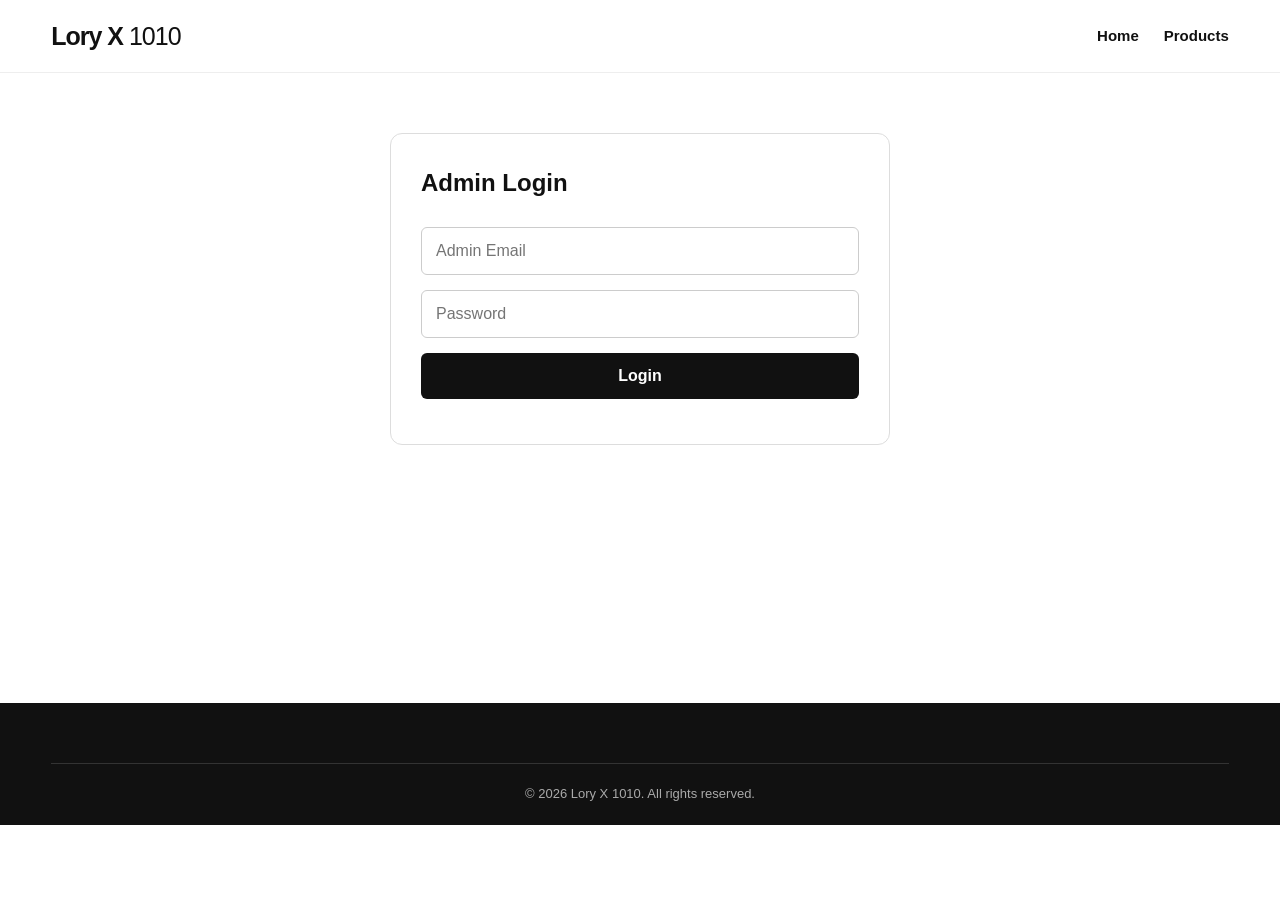
==== admin.html @ 021446cf "Enhance admin dashboard layout and image handling Refactor admin.html to improve layout and add imag" ====
<!DOCTYPE html>
<html lang="en">
<head>
    <meta charset="UTF-8">
    <meta name="viewport" content="width=device-width, initial-scale=1.0">

    <title>Admin | Lory X 1010</title>

    <link rel="stylesheet" href="css/style.css">

    <style>
        .admin-section {
            padding: 60px 0;
            min-height: 70vh;
        }

        .admin-box,
        .dashboard {
            max-width: 900px;
            margin: auto;
        }

        .admin-box {
            max-width: 500px;
            padding: 30px;
            border: 1px solid #ddd;
            border-radius: 12px;
            background: #fff;
        }

        .admin-box h1 {
            margin-bottom: 25px;
        }

        .admin-input {
            width: 100%;
            padding: 14px;
            margin-bottom: 15px;
            border: 1px solid #ccc;
            border-radius: 6px;
            font-size: 16px;
            box-sizing: border-box;
        }

        textarea.admin-input {
            min-height: 120px;
            resize: vertical;
        }

        .admin-button {
            width: 100%;
            padding: 14px;
            background: #111;
            color: #fff;
            border: none;
            border-radius: 6px;
            font-size: 16px;
            font-weight: 700;
            cursor: pointer;
        }

        .message {
            margin-top: 15px;
            font-size: 14px;
        }

        .dashboard {
            display: none;
        }

        .dashboard-header {
            display: flex;
            justify-content: space-between;
            align-items: center;
            margin-bottom: 30px;
            gap: 15px;
        }

        .logout-button {
            padding: 10px 18px;
            background: #111;
            color: #fff;
            border: none;
            border-radius: 6px;
            cursor: pointer;
        }

        .product-form {
            padding: 25px;
            border: 1px solid #ddd;
            border-radius: 12px;
        }

        .product-form h2 {
            margin-bottom: 20px;
        }

        .image-preview {
            width: 180px;
            height: 180px;
            margin: 10px 0 20px;
            border-radius: 10px;
            overflow: hidden;
            background: #f5f5f5;
            display: none;
        }

        .image-preview img {
            width: 100%;
            height: 100%;
            object-fit: cover;
        }

        .file-label {
            display: block;
            padding: 14px;
            border: 1px dashed #999;
            border-radius: 6px;
            text-align: center;
            cursor: pointer;
            margin-bottom: 15px;
        }

        #productImage {
            display: none;
        }
    </style>
</head>

<body>

<header class="header">
    <div class="container navbar">

        <a href="index.html" class="logo">
            Lory X <span>1010</span>
        </a>

        <nav class="nav">
            <a href="index.html">Home</a>
            <a href="products.html">Products</a>
        </nav>

    </div>
</header>


<main>

<section class="admin-section">

<div class="container">

    <!-- LOGIN -->

    <div id="loginBox" class="admin-box">

        <h1>Admin Login</h1>

        <input
            type="email"
            id="email"
            class="admin-input"
            placeholder="Admin Email"
        >

        <input
            type="password"
            id="password"
            class="admin-input"
            placeholder="Password"
        >

        <button id="loginBtn" class="admin-button">
            Login
        </button>

        <p id="loginMessage" class="message"></p>

    </div>


    <!-- DASHBOARD -->

    <div id="dashboard" class="dashboard">

        <div class="dashboard-header">

            <div>
                <h1>Admin Dashboard</h1>
                <p>Lory X 1010</p>
            </div>

            <button id="logoutBtn" class="logout-button">
                Logout
            </button>

        </div>


        <!-- ADD PRODUCT -->

        <div class="product-form">

            <h2>Add Product</h2>

            <input
                type="text"
                id="productName"
                class="admin-input"
                placeholder="Product Name"
            >

            <input
                type="number"
                id="productPrice"
                class="admin-input"
                placeholder="Price"
            >

            <input
                type="text"
                id="productCategory"
                class="admin-input"
                placeholder="Category"
            >


            <!-- IMAGE -->

            <label for="productImage" class="file-label">
                📷 Choose Product Image
            </label>

            <input
                type="file"
                id="productImage"
                accept="image/*"
            >

            <div id="imagePreview" class="image-preview">
                <img id="previewImg" src="" alt="Preview">
            </div>


            <input
                type="text"
                id="productSizes"
                class="admin-input"
                placeholder="Sizes e.g. M, L, XL, XXL"
            >

            <input
                type="text"
                id="productColors"
                class="admin-input"
                placeholder="Colors"
            >

            <input
                type="number"
                id="productStock"
                class="admin-input"
                placeholder="Stock"
                value="0"
            >

            <textarea
                id="productDescription"
                class="admin-input"
                placeholder="Product Description"
            ></textarea>

            <button
                id="addProductBtn"
                class="admin-button"
            >
                Add Product
            </button>

            <p id="productMessage" class="message"></p>

        </div>

    </div>

</div>

</section>

</main>


<footer class="footer">

    <div class="container">

        <div class="copyright">
            © 2026 Lory X 1010. All rights reserved.
        </div>

    </div>
</footer>


<script src="https://cdn.jsdelivr.net/npm/@supabase/supabase-js@2"></script>


<script>

    // =========================================
    // SUPABASE CONFIG
    // =========================================

    const SUPABASE_URL =
        "https://hmvzqwatmsctlvzylmys.supabase.co";

    const SUPABASE_KEY =
        "sb_publishable_BJXkMjk7jvgYKXgiYMbvUw_6S17oAAY";


    const supabaseClient =
        window.supabase.createClient(
            SUPABASE_URL,
            SUPABASE_KEY
        );


    // =========================================
    // ELEMENTS
    // =========================================

    const loginBox =
        document.getElementById("loginBox");

    const dashboard =
        document.getElementById("dashboard");

    const loginBtn =
        document.getElementById("loginBtn");

    const logoutBtn =
        document.getElementById("logoutBtn");

    const loginMessage =
        document.getElementById("loginMessage");

    const productMessage =
        document.getElementById("productMessage");

    const productImage =
        document.getElementById("productImage");

    const imagePreview =
        document.getElementById("imagePreview");

    const previewImg =
        document.getElementById("previewImg");


    // =========================================
    // IMAGE PREVIEW
    // =========================================

    productImage.addEventListener("change", function () {

        const file = this.files[0];

        if (!file) {
            imagePreview.style.display = "none";
            return;
        }

        previewImg.src =
            URL.createObjectURL(file);

        imagePreview.style.display = "block";

    });


    // =========================================
    // CHECK USER
    // =========================================

    async function checkUser() {

        const {
            data: { user }
        } = await supabaseClient.auth.getUser();


        if (user) {

            loginBox.style.display = "none";
            dashboard.style.display = "block";

        } else {

            loginBox.style.display = "block";
            dashboard.style.display = "none";

        }
    }


    // =========================================
    // LOGIN
    // =========================================

    loginBtn.addEventListener("click", async () => {

        const email =
            document
                .getElementById("email")
                .value
                .trim();

        const password =
            document
                .getElementById("password")
                .value;


        if (!email || !password) {

            loginMessage.textContent =
                "Please enter email and password.";

            return;
        }


        loginMessage.textContent =
            "Logging in...";


        const { error } =
            await supabaseClient.auth
                .signInWithPassword({

                    email: email,

                    password: password

                });


        if (error) {

            loginMessage.textContent =
                error.message;

            return;
        }


        loginMessage.textContent =
            "Login successful!";


        checkUser();

    });


    // =========================================
    // LOGOUT
    // =========================================

    logoutBtn.addEventListener("click", async () => {

        await supabaseClient.auth.signOut();

        checkUser();

    });


    // =========================================
    // ADD PRODUCT
    // =========================================

    document
        .getElementById("addProductBtn")
        .addEventListener("click", async () => {


        const name =
            document
                .getElementById("productName")
                .value
                .trim();


        const price =
            Number(
                document
                    .getElementById("productPrice")
                    .value
            );


        const category =
            document
                .getElementById("productCategory")
                .value
                .trim();


        const sizes =
            document
                .getElementById("productSizes")
                .value
                .trim();


        const colors =
            document
                .getElementById("productColors")
                .value
                .trim();


        const stock =
            Number(
                document
                    .getElementById("productStock")
                    .value
            );


        const description =
            document
                .getElementById("productDescription")
                .value
                .trim();


        const file =
            productImage.files[0];


        // =====================================
        // VALIDATION
        // =====================================

        if (!name || !price) {

            productMessage.textContent =
                "Product name and price are required.";

            return;
        }


        if (!file) {

            productMessage.textContent =
                "Please choose a product image.";

            return;
        }


        // =====================================
        // FILE CHECK
        // =====================================

        if (!file.type.startsWith("image/")) {

            productMessage.textContent =
                "Please select an image file.";

            return;
        }


        if (file.size > 5 * 1024 * 1024) {

            productMessage.textContent =
                "Image must be less than 5 MB.";

            return;
        }


        productMessage.textContent =
            "Uploading image...";


        // =====================================
        // UNIQUE FILE NAME
        // =====================================

        const fileExtension =
            file.name.split(".").pop();

        const fileName =
            `${Date.now()}-${crypto.randomUUID()}.${fileExtension}`;


        const filePath =
            fileName;


        // =====================================
        // UPLOAD IMAGE
        // =====================================

        const {
            error: uploadError
        } = await supabaseClient
            .storage
            .from("product-images")
            .upload(filePath, file);


        if (uploadError) {

            productMessage.textContent =
                "Image upload failed: " +
                uploadError.message;

            return;
        }


        // =====================================
        // GET PUBLIC IMAGE URL
        // =====================================

        const {
            data: publicUrlData
        } =
            supabaseClient
                .storage
                .from("product-images")
                .getPublicUrl(filePath);


        const image_url =
            publicUrlData.publicUrl;


        // =====================================
        // SAVE PRODUCT
        // =====================================

        productMessage.textContent =
            "Saving product...";


        const {
            error: productError
        } = await supabaseClient
            .from("products")
            .insert([{

                name: name,

                price: price,

                description: description,

                image_url: image_url,

                category: category,

                sizes: sizes,

                colors: colors,

                stock: stock,

                is_published: true

            }]);


        if (productError) {

            productMessage.textContent =
                "Product save failed: " +
                productError.message;

            return;
        }


        // =====================================
        // SUCCESS
        // =====================================

        productMessage.textContent =
            "✅ Product added successfully!";


        // Clear fields

        document
            .getElementById("productName")
            .value = "";

        document
            .getElementById("productPrice")
            .value = "";

        document
            .getElementById("productCategory")
            .value = "";

        document
            .getElementById("productSizes")
            .value = "";

        document
            .getElementById("productColors")
            .value = "";

        document
            .getElementById("productStock")
            .value = "0";

        document
            .getElementById("productDescription")
            .value = "";

        productImage.value = "";

        imagePreview.style.display = "none";

    });


    // =========================================
    // INITIAL CHECK
    // =========================================

    checkUser();

</script>

</body>
</html>
---- css/style.css ----
/* =========================================
   LORY X 1010
   Main Stylesheet
========================================= */

* {
    margin: 0;
    padding: 0;
    box-sizing: border-box;
}

html {
    scroll-behavior: smooth;
}

body {
    font-family: Arial, Helvetica, sans-serif;
    background: #ffffff;
    color: #111111;
    line-height: 1.6;
}

a {
    text-decoration: none;
    color: inherit;
}

img {
    max-width: 100%;
    display: block;
}

.container {
    width: 92%;
    max-width: 1200px;
    margin: auto;
}


/* =========================================
   HEADER
========================================= */

.header {
    background: #ffffff;
    border-bottom: 1px solid #eeeeee;
    position: sticky;
    top: 0;
    z-index: 1000;
}

.navbar {
    min-height: 72px;
    display: flex;
    align-items: center;
    justify-content: space-between;
    gap: 25px;
}

.logo {
    font-size: 25px;
    font-weight: 800;
    letter-spacing: -1px;
}

.logo span {
    font-weight: 400;
}

.nav {
    display: flex;
    align-items: center;
    gap: 25px;
}

.nav a {
    font-size: 15px;
    font-weight: 600;
    transition: 0.3s;
}

.nav a:hover {
    opacity: 0.55;
}

.shop-btn,
.primary-btn {
    display: inline-block;
    background: #111111;
    color: #ffffff;
    padding: 12px 22px;
    border-radius: 6px;
    font-weight: 700;
    transition: 0.3s;
}

.shop-btn:hover,
.primary-btn:hover {
    background: #333333;
    transform: translateY(-2px);
}


/* =========================================
   HERO
========================================= */

.hero {
    min-height: 600px;
    display: flex;
    align-items: center;
    background: #f7f7f7;
}

.hero-content {
    display: flex;
    align-items: center;
}

.hero-text {
    max-width: 650px;
    padding: 80px 0;
}

.small-title {
    font-size: 13px;
    font-weight: 800;
    letter-spacing: 3px;
    margin-bottom: 15px;
}

.hero h1 {
    font-size: clamp(48px, 8vw, 90px);
    line-height: 0.95;
    letter-spacing: -4px;
    margin-bottom: 25px;
}

.hero h1 span {
    font-weight: 300;
}

.hero h2 {
    font-size: clamp(28px, 4vw, 48px);
    line-height: 1.1;
    margin-bottom: 20px;
}

.hero-text > p:not(.small-title) {
    max-width: 500px;
    color: #555555;
    margin-bottom: 30px;
    font-size: 17px;
}


/* =========================================
   SECTION TITLE
========================================= */

.section-title {
    text-align: center;
    margin-bottom: 45px;
}

.section-title p {
    font-size: 12px;
    font-weight: 800;
    letter-spacing: 3px;
    margin-bottom: 8px;
}

.section-title h2 {
    font-size: 36px;
    line-height: 1.2;
}


/* =========================================
   CATEGORIES
========================================= */

.categories {
    padding: 90px 0;
}

.category-grid {
    display: grid;
    grid-template-columns: repeat(4, 1fr);
    gap: 20px;
}

.category-card {
    background: #f7f7f7;
    padding: 35px 20px;
    text-align: center;
    border-radius: 10px;
    border: 1px solid #eeeeee;
    transition: 0.3s;
}

.category-card:hover {
    transform: translateY(-5px);
    border-color: #111111;
}

.category-card div {
    font-size: 40px;
    margin-bottom: 10px;
}

.category-card h3 {
    font-size: 18px;
}


/* =========================================
   FEATURED PRODUCTS
========================================= */

.featured {
    padding: 90px 0;
    background: #fafafa;
}

.product-grid {
    display: grid;
    grid-template-columns: repeat(4, 1fr);
    gap: 25px;
}

.product-card {
    background: #ffffff;
    border: 1px solid #eeeeee;
    border-radius: 10px;
    overflow: hidden;
    transition: 0.3s;
}

.product-card:hover {
    transform: translateY(-5px);
    box-shadow: 0 10px 30px rgba(0, 0, 0, 0.08);
}

.product-image {
    width: 100%;
    aspect-ratio: 1 / 1;
    background: #f1f1f1;
    display: flex;
    align-items: center;
    justify-content: center;
    overflow: hidden;
}

.product-image img {
    width: 100%;
    height: 100%;
    object-fit: cover;
}

.product-info {
    padding: 18px;
}

.product-category {
    font-size: 11px;
    color: #777777;
    text-transform: uppercase;
    letter-spacing: 1px;
}

.product-name {
    font-size: 17px;
    margin: 7px 0;
}

.product-price {
    font-size: 18px;
    font-weight: 800;
}

.product-button {
    display: block;
    margin-top: 15px;
    background: #111111;
    color: #ffffff;
    text-align: center;
    padding: 10px;
    border-radius: 5px;
    font-weight: 700;
}

.view-all {
    text-align: center;
    margin-top: 40px;
}

.secondary-btn {
    display: inline-block;
    border: 1px solid #111111;
    padding: 12px 25px;
    border-radius: 6px;
    font-weight: 700;
    transition: 0.3s;
}

.secondary-btn:hover {
    background: #111111;
    color: #ffffff;
}


/* =========================================
   FEATURES
========================================= */

.features {
    padding: 80px 0;
}

.feature-grid {
    display: grid;
    grid-template-columns: repeat(3, 1fr);
    gap: 25px;
}

.feature-card {
    text-align: center;
    padding: 30px;
}

.feature-card div {
    font-size: 35px;
    margin-bottom: 12px;
}

.feature-card h3 {
    margin-bottom: 8px;
}

.feature-card p {
    color: #666666;
    font-size: 14px;
}


/* =========================================
   FOOTER
========================================= */

.footer {
    background: #111111;
    color: #ffffff;
    padding-top: 60px;
}

.footer-content {
    display: grid;
    grid-template-columns: 2fr 1fr;
    gap: 50px;
    padding-bottom: 50px;
}

.footer h2 {
    margin-bottom: 10px;
}

.footer p {
    color: #bbbbbb;
}

.footer h3 {
    margin-bottom: 15px;
}

.footer-content a {
    display: block;
    color: #bbbbbb;
    margin-bottom: 7px;
    transition: 0.3s;
}

.footer-content a:hover {
    color: #ffffff;
}

.copyright {
    text-align: center;
    border-top: 1px solid #333333;
    padding: 20px;
    color: #aaaaaa;
    font-size: 13px;
}


/* =========================================
   MOBILE
========================================= */

@media (max-width: 900px) {

    .product-grid {
        grid-template-columns: repeat(2, 1fr);
    }

    .category-grid {
        grid-template-columns: repeat(2, 1fr);
    }

    .feature-grid {
        grid-template-columns: 1fr;
    }

    .nav {
        gap: 15px;
    }

    .shop-btn {
        display: none;
    }
}


@media (max-width: 600px) {

    .navbar {
        min-height: 62px;
    }

    .logo {
        font-size: 21px;
    }

    .nav {
        gap: 12px;
    }

    .nav a {
        font-size: 12px;
    }

    .hero {
        min-height: 520px;
    }

    .hero-text {
        padding: 60px 0;
    }

    .hero h1 {
        letter-spacing: -2px;
    }

    .categories,
    .featured {
        padding: 65px 0;
    }

    .section-title {
        margin-bottom: 30px;
    }

    .section-title h2 {
        font-size: 28px;
    }

    .product-grid {
        grid-template-columns: repeat(2, 1fr);
        gap: 12px;
    }

    .product-info {
        padding: 12px;
    }

    .product-name {
        font-size: 14px;
    }

    .product-price {
        font-size: 16px;
    }

    .category-grid {
        gap: 12px;
    }

    .category-card {
        padding: 25px 10px;
    }

    .category-card div {
        font-size: 32px;
    }

    .footer-content {
        grid-template-columns: 1fr;
        gap: 30px;
    }
  }
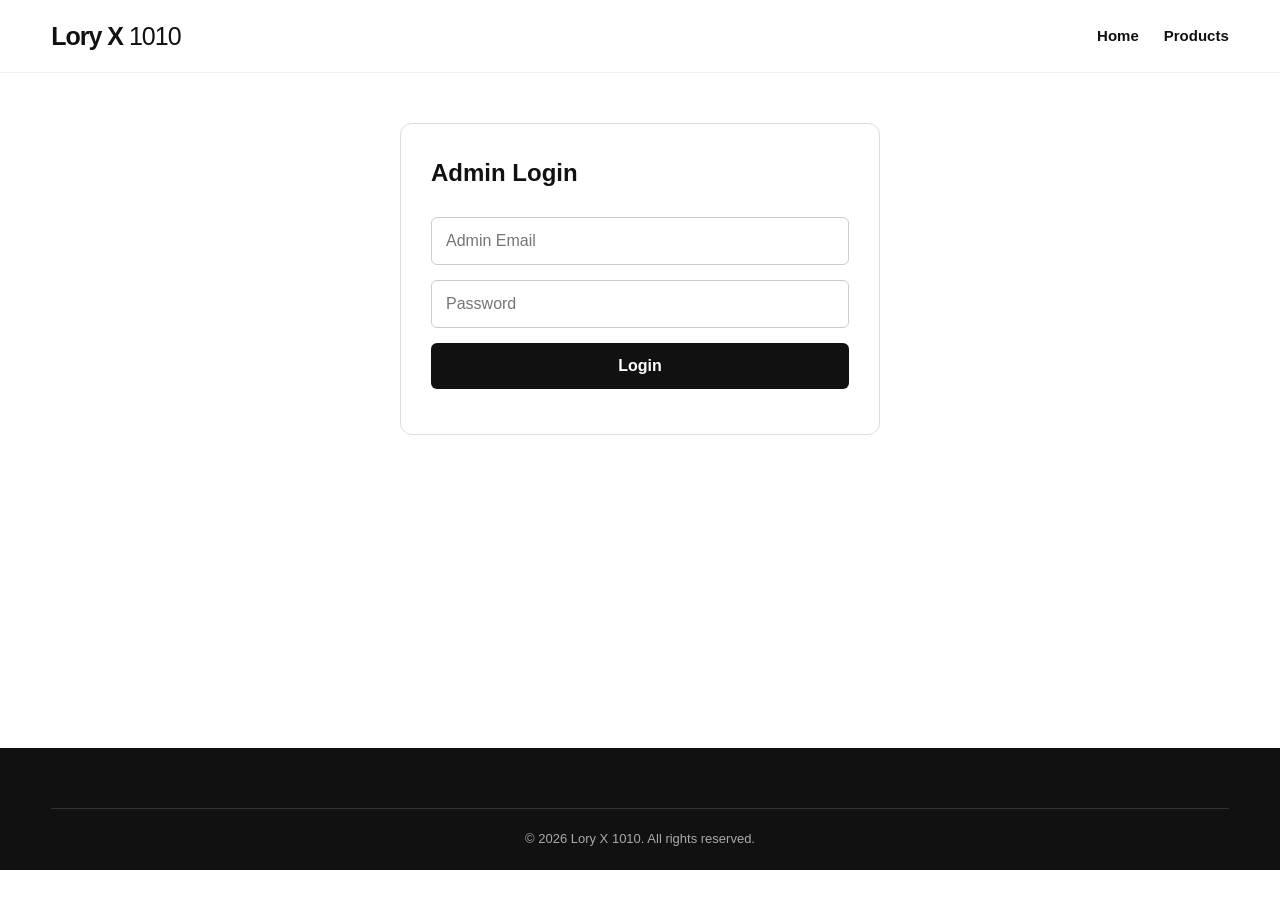
==== commit 63137a80: "Refactor HTML and CSS for admin dashboard Refactor admin.html for improved structure and styling." ====
--- a/admin.html
+++ b/admin.html
@@ -1,27 +1,32 @@
 <!DOCTYPE html>
 <html lang="en">
+
 <head>
+
     <meta charset="UTF-8">
-    <meta name="viewport" content="width=device-width, initial-scale=1.0">
+
+    <meta name="viewport"
+          content="width=device-width, initial-scale=1.0">
 
     <title>Admin | Lory X 1010</title>
 
     <link rel="stylesheet" href="css/style.css">
 
     <style>
+
+        * {
+            box-sizing: border-box;
+        }
+
         .admin-section {
-            padding: 60px 0;
-            min-height: 70vh;
-        }
-
-        .admin-box,
-        .dashboard {
-            max-width: 900px;
-            margin: auto;
+            padding: 50px 0;
+            min-height: 75vh;
         }
 
         .admin-box {
-            max-width: 500px;
+            width: 100%;
+            max-width: 480px;
+            margin: 0 auto;
             padding: 30px;
             border: 1px solid #ddd;
             border-radius: 12px;
@@ -39,7 +44,8 @@
             border: 1px solid #ccc;
             border-radius: 6px;
             font-size: 16px;
-            box-sizing: border-box;
+            background: #fff;
+            color: #111;
         }
 
         textarea.admin-input {
@@ -59,50 +65,90 @@
             cursor: pointer;
         }
 
+        .admin-button:disabled {
+            opacity: .6;
+            cursor: not-allowed;
+        }
+
         .message {
             margin-top: 15px;
             font-size: 14px;
+            line-height: 1.6;
+        }
+
+        .error {
+            color: #b00000;
+        }
+
+        .success {
+            color: #187a18;
         }
 
         .dashboard {
             display: none;
+            max-width: 1000px;
+            margin: auto;
         }
 
         .dashboard-header {
             display: flex;
             justify-content: space-between;
             align-items: center;
-            margin-bottom: 30px;
             gap: 15px;
+            margin-bottom: 35px;
+        }
+
+        .logout-button,
+        .refresh-button {
+            padding: 10px 18px;
+            border: 1px solid #111;
+            border-radius: 6px;
+            cursor: pointer;
+            font-weight: 600;
+            background: #fff;
+            color: #111;
         }
 
         .logout-button {
-            padding: 10px 18px;
             background: #111;
             color: #fff;
-            border: none;
-            border-radius: 6px;
-            cursor: pointer;
         }
 
         .product-form {
             padding: 25px;
             border: 1px solid #ddd;
             border-radius: 12px;
+            background: #fff;
+            margin-bottom: 45px;
         }
 
         .product-form h2 {
             margin-bottom: 20px;
         }
 
+        .file-label {
+            display: block;
+            padding: 15px;
+            border: 1px dashed #999;
+            border-radius: 6px;
+            text-align: center;
+            cursor: pointer;
+            margin-bottom: 15px;
+            background: #fafafa;
+        }
+
+        #productImage {
+            display: none;
+        }
+
         .image-preview {
+            display: none;
             width: 180px;
             height: 180px;
             margin: 10px 0 20px;
             border-radius: 10px;
             overflow: hidden;
             background: #f5f5f5;
-            display: none;
         }
 
         .image-preview img {
@@ -111,25 +157,161 @@
             object-fit: cover;
         }
 
-        .file-label {
-            display: block;
-            padding: 14px;
-            border: 1px dashed #999;
+        .cancel-button {
+            width: 100%;
+            padding: 13px;
+            margin-top: 10px;
+            border: 1px solid #111;
             border-radius: 6px;
+            background: #fff;
+            cursor: pointer;
+            font-weight: 700;
+            display: none;
+        }
+
+        .manage-header {
+            display: flex;
+            justify-content: space-between;
+            align-items: center;
+            gap: 15px;
+            margin-bottom: 20px;
+        }
+
+        .product-list {
+            display: grid;
+            gap: 15px;
+        }
+
+        .admin-product {
+            display: grid;
+            grid-template-columns: 100px 1fr auto;
+            gap: 20px;
+            align-items: center;
+            padding: 15px;
+            border: 1px solid #ddd;
+            border-radius: 10px;
+            background: #fff;
+        }
+
+        .admin-product-image {
+            width: 100px;
+            height: 100px;
+            border-radius: 8px;
+            overflow: hidden;
+            background: #f5f5f5;
+        }
+
+        .admin-product-image img {
+            width: 100%;
+            height: 100%;
+            object-fit: cover;
+        }
+
+        .admin-product-info h3 {
+            margin-bottom: 7px;
+        }
+
+        .admin-product-info p {
+            margin: 4px 0;
+            color: #666;
+            font-size: 14px;
+        }
+
+        .status {
+            display: inline-block;
+            padding: 5px 9px;
+            margin-top: 7px;
+            border-radius: 5px;
+            font-size: 12px;
+            font-weight: 700;
+        }
+
+        .published {
+            background: #e8f7e8;
+            color: #187a18;
+        }
+
+        .hidden {
+            background: #f5eaea;
+            color: #a00000;
+        }
+
+        .actions {
+            display: flex;
+            flex-direction: column;
+            gap: 8px;
+            min-width: 130px;
+        }
+
+        .action {
+            padding: 9px 12px;
+            border-radius: 5px;
+            border: 1px solid #111;
+            background: #fff;
+            color: #111;
+            cursor: pointer;
+            font-weight: 600;
+        }
+
+        .action:hover {
+            opacity: .85;
+        }
+
+        .delete {
+            color: #b00000;
+            border-color: #b00000;
+        }
+
+        .empty {
+            padding: 50px 20px;
             text-align: center;
-            cursor: pointer;
-            margin-bottom: 15px;
-        }
-
-        #productImage {
-            display: none;
-        }
+            border: 1px dashed #ccc;
+            border-radius: 10px;
+            color: #666;
+        }
+
+        @media (max-width: 700px) {
+
+            .admin-section {
+                padding: 35px 0;
+            }
+
+            .dashboard-header {
+                align-items: flex-start;
+            }
+
+            .admin-product {
+                grid-template-columns: 80px 1fr;
+            }
+
+            .admin-product-image {
+                width: 80px;
+                height: 80px;
+            }
+
+            .actions {
+                grid-column: 1 / -1;
+                flex-direction: row;
+                flex-wrap: wrap;
+            }
+
+            .action {
+                flex: 1;
+                min-width: 100px;
+            }
+
+        }
+
     </style>
+
 </head>
 
+
 <body>
 
+
 <header class="header">
+
     <div class="container navbar">
 
         <a href="index.html" class="logo">
@@ -137,11 +319,19 @@
         </a>
 
         <nav class="nav">
-            <a href="index.html">Home</a>
-            <a href="products.html">Products</a>
+
+            <a href="index.html">
+                Home
+            </a>
+
+            <a href="products.html">
+                Products
+            </a>
+
         </nav>
 
     </div>
+
 </header>
 
 
@@ -151,138 +341,246 @@
 
 <div class="container">
 
-    <!-- LOGIN -->
-
-    <div id="loginBox" class="admin-box">
-
-        <h1>Admin Login</h1>
+
+<!-- =========================================
+     LOGIN
+========================================= -->
+
+<div id="loginBox" class="admin-box">
+
+    <h1>Admin Login</h1>
+
+    <input
+        type="email"
+        id="email"
+        class="admin-input"
+        placeholder="Admin Email"
+        autocomplete="email"
+    >
+
+    <input
+        type="password"
+        id="password"
+        class="admin-input"
+        placeholder="Password"
+        autocomplete="current-password"
+    >
+
+    <button
+        id="loginBtn"
+        class="admin-button"
+        type="button"
+    >
+        Login
+    </button>
+
+    <p id="loginMessage"
+       class="message">
+    </p>
+
+</div>
+
+
+<!-- =========================================
+     DASHBOARD
+========================================= -->
+
+<div id="dashboard"
+     class="dashboard">
+
+
+    <div class="dashboard-header">
+
+        <div>
+
+            <h1>Admin Dashboard</h1>
+
+            <p>
+                Lory X 1010
+            </p>
+
+        </div>
+
+        <button
+            id="logoutBtn"
+            class="logout-button"
+            type="button"
+        >
+            Logout
+        </button>
+
+    </div>
+
+
+    <!-- =====================================
+         ADD PRODUCT
+    ====================================== -->
+
+    <div class="product-form">
+
+        <h2 id="formTitle">
+            Add Product
+        </h2>
+
 
         <input
-            type="email"
-            id="email"
+            type="text"
+            id="productName"
             class="admin-input"
-            placeholder="Admin Email"
+            placeholder="Product Name"
         >
 
+
         <input
-            type="password"
-            id="password"
+            type="number"
+            id="productPrice"
             class="admin-input"
-            placeholder="Password"
+            placeholder="Price"
+            min="0"
+            step="0.01"
         >
 
-        <button id="loginBtn" class="admin-button">
-            Login
+
+        <input
+            type="text"
+            id="productCategory"
+            class="admin-input"
+            placeholder="Category e.g. Fashion"
+        >
+
+
+        <label
+            for="productImage"
+            class="file-label"
+        >
+            📷 Choose Product Image
+        </label>
+
+
+        <input
+            type="file"
+            id="productImage"
+            accept="image/*"
+        >
+
+
+        <div id="imagePreview"
+             class="image-preview">
+
+            <img
+                id="previewImg"
+                src=""
+                alt="Product Preview"
+            >
+
+        </div>
+
+
+        <input
+            type="text"
+            id="productSizes"
+            class="admin-input"
+            placeholder="Sizes e.g. M, L, XL, XXL"
+        >
+
+
+        <input
+            type="text"
+            id="productColors"
+            class="admin-input"
+            placeholder="Colors e.g. Black, White"
+        >
+
+
+        <input
+            type="number"
+            id="productStock"
+            class="admin-input"
+            placeholder="Stock"
+            value="0"
+            min="0"
+        >
+
+
+        <textarea
+            id="productDescription"
+            class="admin-input"
+            placeholder="Product Description"
+        ></textarea>
+
+
+        <button
+            id="saveProductBtn"
+            class="admin-button"
+            type="button"
+        >
+            Add Product
         </button>
 
-        <p id="loginMessage" class="message"></p>
+
+        <button
+            id="cancelEditBtn"
+            class="cancel-button"
+            type="button"
+        >
+            Cancel Edit
+        </button>
+
+
+        <p
+            id="productMessage"
+            class="message"
+        ></p>
 
     </div>
 
 
-    <!-- DASHBOARD -->
-
-    <div id="dashboard" class="dashboard">
-
-        <div class="dashboard-header">
+    <!-- =====================================
+         MANAGE PRODUCTS
+    ====================================== -->
+
+    <div>
+
+        <div class="manage-header">
 
             <div>
-                <h1>Admin Dashboard</h1>
-                <p>Lory X 1010</p>
+
+                <h2>
+                    Manage Products
+                </h2>
+
+                <p>
+                    Edit, publish, hide or delete products.
+                </p>
+
             </div>
 
-            <button id="logoutBtn" class="logout-button">
-                Logout
+            <button
+                id="refreshBtn"
+                class="refresh-button"
+                type="button"
+            >
+                🔄 Refresh
             </button>
 
         </div>
 
 
-        <!-- ADD PRODUCT -->
-
-        <div class="product-form">
-
-            <h2>Add Product</h2>
-
-            <input
-                type="text"
-                id="productName"
-                class="admin-input"
-                placeholder="Product Name"
-            >
-
-            <input
-                type="number"
-                id="productPrice"
-                class="admin-input"
-                placeholder="Price"
-            >
-
-            <input
-                type="text"
-                id="productCategory"
-                class="admin-input"
-                placeholder="Category"
-            >
-
-
-            <!-- IMAGE -->
-
-            <label for="productImage" class="file-label">
-                📷 Choose Product Image
-            </label>
-
-            <input
-                type="file"
-                id="productImage"
-                accept="image/*"
-            >
-
-            <div id="imagePreview" class="image-preview">
-                <img id="previewImg" src="" alt="Preview">
+        <div
+            id="productList"
+            class="product-list"
+        >
+
+            <div class="empty">
+                Loading products...
             </div>
 
-
-            <input
-                type="text"
-                id="productSizes"
-                class="admin-input"
-                placeholder="Sizes e.g. M, L, XL, XXL"
-            >
-
-            <input
-                type="text"
-                id="productColors"
-                class="admin-input"
-                placeholder="Colors"
-            >
-
-            <input
-                type="number"
-                id="productStock"
-                class="admin-input"
-                placeholder="Stock"
-                value="0"
-            >
-
-            <textarea
-                id="productDescription"
-                class="admin-input"
-                placeholder="Product Description"
-            ></textarea>
-
-            <button
-                id="addProductBtn"
-                class="admin-button"
-            >
-                Add Product
-            </button>
-
-            <p id="productMessage" class="message"></p>
-
         </div>
 
     </div>
+
+
+</div>
 
 </div>
 
@@ -300,142 +598,229 @@
         </div>
 
     </div>
+
 </footer>
 
 
+<!-- =========================================
+     SUPABASE
+========================================= -->
+
 <script src="https://cdn.jsdelivr.net/npm/@supabase/supabase-js@2"></script>
 
 
 <script>
 
-    // =========================================
-    // SUPABASE CONFIG
-    // =========================================
-
-    const SUPABASE_URL =
-        "https://hmvzqwatmsctlvzylmys.supabase.co";
-
-    const SUPABASE_KEY =
-        "sb_publishable_BJXkMjk7jvgYKXgiYMbvUw_6S17oAAY";
-
-
-    const supabaseClient =
-        window.supabase.createClient(
-            SUPABASE_URL,
-            SUPABASE_KEY
+/* =====================================================
+   SUPABASE CONFIGURATION
+===================================================== */
+
+const SUPABASE_URL =
+    "https://hmvzqwatmsctlvzylmys.supabase.co";
+
+const SUPABASE_KEY =
+    "sb_publishable_BJXkMjk7jvgYKXgiYMbvUw_6S17oAAY";
+
+
+const supabaseClient =
+    window.supabase.createClient(
+        SUPABASE_URL,
+        SUPABASE_KEY
+    );
+
+
+/* =====================================================
+   SETTINGS
+===================================================== */
+
+/*
+   IMPORTANT:
+   এই নামটি তোমার Supabase Storage bucket-এর নামের
+   সাথে EXACTLY একই হতে হবে।
+*/
+
+const STORAGE_BUCKET =
+    "products";
+
+
+/* =====================================================
+   STATE
+===================================================== */
+
+let editingProductId = null;
+
+let oldImageUrl = null;
+
+
+/* =====================================================
+   ELEMENTS
+===================================================== */
+
+const loginBox =
+    document.getElementById("loginBox");
+
+const dashboard =
+    document.getElementById("dashboard");
+
+const emailInput =
+    document.getElementById("email");
+
+const passwordInput =
+    document.getElementById("password");
+
+const loginBtn =
+    document.getElementById("loginBtn");
+
+const loginMessage =
+    document.getElementById("loginMessage");
+
+const logoutBtn =
+    document.getElementById("logoutBtn");
+
+const productName =
+    document.getElementById("productName");
+
+const productPrice =
+    document.getElementById("productPrice");
+
+const productCategory =
+    document.getElementById("productCategory");
+
+const productImage =
+    document.getElementById("productImage");
+
+const productSizes =
+    document.getElementById("productSizes");
+
+const productColors =
+    document.getElementById("productColors");
+
+const productStock =
+    document.getElementById("productStock");
+
+const productDescription =
+    document.getElementById("productDescription");
+
+const saveProductBtn =
+    document.getElementById("saveProductBtn");
+
+const cancelEditBtn =
+    document.getElementById("cancelEditBtn");
+
+const productMessage =
+    document.getElementById("productMessage");
+
+const imagePreview =
+    document.getElementById("imagePreview");
+
+const previewImg =
+    document.getElementById("previewImg");
+
+const productList =
+    document.getElementById("productList");
+
+const refreshBtn =
+    document.getElementById("refreshBtn");
+
+const formTitle =
+    document.getElementById("formTitle");
+
+
+/* =====================================================
+   MESSAGE FUNCTIONS
+===================================================== */
+
+function showLoginMessage(message, type = "") {
+
+    loginMessage.textContent =
+        message;
+
+    loginMessage.className =
+        "message " + type;
+
+}
+
+
+function showProductMessage(message, type = "") {
+
+    productMessage.textContent =
+        message;
+
+    productMessage.className =
+        "message " + type;
+
+}
+
+
+/* =====================================================
+   LOGIN
+===================================================== */
+
+loginBtn.addEventListener(
+    "click",
+    login
+);
+
+
+passwordInput.addEventListener(
+    "keydown",
+    function(event) {
+
+        if (event.key === "Enter") {
+
+            login();
+
+        }
+
+    }
+);
+
+
+async function login() {
+
+    const email =
+        emailInput.value.trim();
+
+    const password =
+        passwordInput.value;
+
+
+    if (!email) {
+
+        showLoginMessage(
+            "Please enter your email.",
+            "error"
         );
 
-
-    // =========================================
-    // ELEMENTS
-    // =========================================
-
-    const loginBox =
-        document.getElementById("loginBox");
-
-    const dashboard =
-        document.getElementById("dashboard");
-
-    const loginBtn =
-        document.getElementById("loginBtn");
-
-    const logoutBtn =
-        document.getElementById("logoutBtn");
-
-    const loginMessage =
-        document.getElementById("loginMessage");
-
-    const productMessage =
-        document.getElementById("productMessage");
-
-    const productImage =
-        document.getElementById("productImage");
-
-    const imagePreview =
-        document.getElementById("imagePreview");
-
-    const previewImg =
-        document.getElementById("previewImg");
-
-
-    // =========================================
-    // IMAGE PREVIEW
-    // =========================================
-
-    productImage.addEventListener("change", function () {
-
-        const file = this.files[0];
-
-        if (!file) {
-            imagePreview.style.display = "none";
-            return;
-        }
-
-        previewImg.src =
-            URL.createObjectURL(file);
-
-        imagePreview.style.display = "block";
-
-    });
-
-
-    // =========================================
-    // CHECK USER
-    // =========================================
-
-    async function checkUser() {
-
-        const {
-            data: { user }
-        } = await supabaseClient.auth.getUser();
-
-
-        if (user) {
-
-            loginBox.style.display = "none";
-            dashboard.style.display = "block";
-
-        } else {
-
-            loginBox.style.display = "block";
-            dashboard.style.display = "none";
-
-        }
+        return;
     }
 
 
-    // =========================================
-    // LOGIN
-    // =========================================
-
-    loginBtn.addEventListener("click", async () => {
-
-        const email =
-            document
-                .getElementById("email")
-                .value
-                .trim();
-
-        const password =
-            document
-                .getElementById("password")
-                .value;
-
-
-        if (!email || !password) {
-
-            loginMessage.textContent =
-                "Please enter email and password.";
-
-            return;
-        }
-
-
-        loginMessage.textContent =
-            "Logging in...";
-
-
-        const { error } =
+    if (!password) {
+
+        showLoginMessage(
+            "Please enter your password.",
+            "error"
+        );
+
+        return;
+    }
+
+
+    loginBtn.disabled = true;
+
+    loginBtn.textContent =
+        "Logging in...";
+
+
+    showLoginMessage(
+        "Connecting to Supabase..."
+    );
+
+
+    try {
+
+        const result =
             await supabaseClient.auth
                 .signInWithPassword({
 
@@ -446,300 +831,273 @@
                 });
 
 
+        if (result.error) {
+
+            console.error(
+                "Supabase Login Error:",
+                result.error
+            );
+
+
+            showLoginMessage(
+                result.error.message,
+                "error"
+            );
+
+            return;
+        }
+
+
+        if (!result.data ||
+            !result.data.user) {
+
+            showLoginMessage(
+                "Login failed. User session was not created.",
+                "error"
+            );
+
+            return;
+        }
+
+
+        showLoginMessage(
+            "Login successful!",
+            "success"
+        );
+
+
+        showDashboard();
+
+    }
+
+    catch(error) {
+
+        console.error(
+            "Login Exception:",
+            error
+        );
+
+
+        showLoginMessage(
+            "Connection error: " +
+            error.message,
+            "error"
+        );
+
+    }
+
+    finally {
+
+        loginBtn.disabled = false;
+
+        loginBtn.textContent =
+            "Login";
+
+    }
+
+}
+
+
+/* =====================================================
+   SHOW DASHBOARD
+===================================================== */
+
+function showDashboard() {
+
+    loginBox.style.display =
+        "none";
+
+    dashboard.style.display =
+        "block";
+
+    loadProducts();
+
+}
+
+
+/* =====================================================
+   CHECK SESSION
+===================================================== */
+
+async function checkSession() {
+
+    try {
+
+        const {
+            data,
+            error
+        } =
+            await supabaseClient.auth
+                .getSession();
+
+
         if (error) {
 
-            loginMessage.textContent =
-                error.message;
+            console.error(
+                "Session Error:",
+                error
+            );
 
             return;
         }
 
 
-        loginMessage.textContent =
-            "Login successful!";
-
-
-        checkUser();
-
-    });
-
-
-    // =========================================
-    // LOGOUT
-    // =========================================
-
-    logoutBtn.addEventListener("click", async () => {
+        if (data.session) {
+
+            showDashboard();
+
+        }
+
+    }
+
+    catch(error) {
+
+        console.error(
+            "Session Check Error:",
+            error
+        );
+
+    }
+
+}
+
+
+/* =====================================================
+   AUTH STATE CHANGE
+===================================================== */
+
+supabaseClient.auth.onAuthStateChange(
+    function(event, session) {
+
+        console.log(
+            "Auth event:",
+            event
+        );
+
+
+        if (session) {
+
+            loginBox.style.display =
+                "none";
+
+            dashboard.style.display =
+                "block";
+
+        }
+
+    }
+);
+
+
+/* =====================================================
+   LOGOUT
+===================================================== */
+
+logoutBtn.addEventListener(
+    "click",
+    async function() {
 
         await supabaseClient.auth.signOut();
 
-        checkUser();
-
-    });
-
-
-    // =========================================
-    // ADD PRODUCT
-    // =========================================
-
-    document
-        .getElementById("addProductBtn")
-        .addEventListener("click", async () => {
-
-
-        const name =
-            document
-                .getElementById("productName")
-                .value
-                .trim();
-
-
-        const price =
-            Number(
-                document
-                    .getElementById("productPrice")
-                    .value
+        editingProductId = null;
+
+        oldImageUrl = null;
+
+        resetForm();
+
+        dashboard.style.display =
+            "none";
+
+        loginBox.style.display =
+            "block";
+
+        passwordInput.value = "";
+
+        showLoginMessage(
+            "Logged out successfully.",
+            "success"
+        );
+
+    }
+);
+
+
+/* =====================================================
+   IMAGE PREVIEW
+===================================================== */
+
+productImage.addEventListener(
+    "change",
+    function() {
+
+        const file =
+            this.files[0];
+
+
+        if (!file) {
+
+            imagePreview.style.display =
+                "none";
+
+            return;
+        }
+
+
+        if (!file.type.startsWith("image/")) {
+
+            showProductMessage(
+                "Please select an image file.",
+                "error"
             );
 
-
-        const category =
-            document
-                .getElementById("productCategory")
-                .value
-                .trim();
-
-
-        const sizes =
-            document
-                .getElementById("productSizes")
-                .value
-                .trim();
-
-
-        const colors =
-            document
-                .getElementById("productColors")
-                .value
-                .trim();
-
-
-        const stock =
-            Number(
-                document
-                    .getElementById("productStock")
-                    .value
+            this.value = "";
+
+            return;
+        }
+
+
+        if (file.size > 5 * 1024 * 1024) {
+
+            showProductMessage(
+                "Image must be smaller than 5 MB.",
+                "error"
             );
 
-
-        const description =
-            document
-                .getElementById("productDescription")
-                .value
-                .trim();
-
-
-        const file =
-            productImage.files[0];
-
-
-        // =====================================
-        // VALIDATION
-        // =====================================
-
-        if (!name || !price) {
-
-            productMessage.textContent =
-                "Product name and price are required.";
+            this.value = "";
 
             return;
         }
 
 
-        if (!file) {
-
-            productMessage.textContent =
-                "Please choose a product image.";
-
-            return;
-        }
-
-
-        // =====================================
-        // FILE CHECK
-        // =====================================
-
-        if (!file.type.startsWith("image/")) {
-
-            productMessage.textContent =
-                "Please select an image file.";
-
-            return;
-        }
-
-
-        if (file.size > 5 * 1024 * 1024) {
-
-            productMessage.textContent =
-                "Image must be less than 5 MB.";
-
-            return;
-        }
-
-
-        productMessage.textContent =
-            "Uploading image...";
-
-
-        // =====================================
-        // UNIQUE FILE NAME
-        // =====================================
-
-        const fileExtension =
-            file.name.split(".").pop();
-
-        const fileName =
-            `${Date.now()}-${crypto.randomUUID()}.${fileExtension}`;
-
-
-        const filePath =
-            fileName;
-
-
-        // =====================================
-        // UPLOAD IMAGE
-        // =====================================
-
-        const {
-            error: uploadError
-        } = await supabaseClient
-            .storage
-            .from("product-images")
-            .upload(filePath, file);
-
-
-        if (uploadError) {
-
-            productMessage.textContent =
-                "Image upload failed: " +
-                uploadError.message;
-
-            return;
-        }
-
-
-        // =====================================
-        // GET PUBLIC IMAGE URL
-        // =====================================
-
-        const {
-            data: publicUrlData
-        } =
-            supabaseClient
-                .storage
-                .from("product-images")
-                .getPublicUrl(filePath);
-
-
-        const image_url =
-            publicUrlData.publicUrl;
-
-
-        // =====================================
-        // SAVE PRODUCT
-        // =====================================
-
-        productMessage.textContent =
-            "Saving product...";
-
-
-        const {
-            error: productError
-        } = await supabaseClient
-            .from("products")
-            .insert([{
-
-                name: name,
-
-                price: price,
-
-                description: description,
-
-                image_url: image_url,
-
-                category: category,
-
-                sizes: sizes,
-
-                colors: colors,
-
-                stock: stock,
-
-                is_published: true
-
-            }]);
-
-
-        if (productError) {
-
-            productMessage.textContent =
-                "Product save failed: " +
-                productError.message;
-
-            return;
-        }
-
-
-        // =====================================
-        // SUCCESS
-        // =====================================
-
-        productMessage.textContent =
-            "✅ Product added successfully!";
-
-
-        // Clear fields
-
-        document
-            .getElementById("productName")
-            .value = "";
-
-        document
-            .getElementById("productPrice")
-            .value = "";
-
-        document
-            .getElementById("productCategory")
-            .value = "";
-
-        document
-            .getElementById("productSizes")
-            .value = "";
-
-        document
-            .getElementById("productColors")
-            .value = "";
-
-        document
-            .getElementById("productStock")
-            .value = "0";
-
-        document
-            .getElementById("productDescription")
-            .value = "";
-
-        productImage.value = "";
-
-        imagePreview.style.display = "none";
-
-    });
-
-
-    // =========================================
-    // INITIAL CHECK
-    // =========================================
-
-    checkUser();
-
-</script>
-
-</body>
-</html>
+        const imageURL =
+            URL.createObjectURL(file);
+
+
+        previewImg.src =
+            imageURL;
+
+
+        imagePreview.style.display =
+            "block";
+
+
+        showProductMessage("");
+
+    }
+);
+
+
+/* =====================================================
+   SAVE PRODUCT
+===================================================== */
+
+saveProductBtn.addEventListener(
+    "click",
+    saveProduct
+);
+
+
+async function saveProduct() {
+
+    const name =
+        productName.
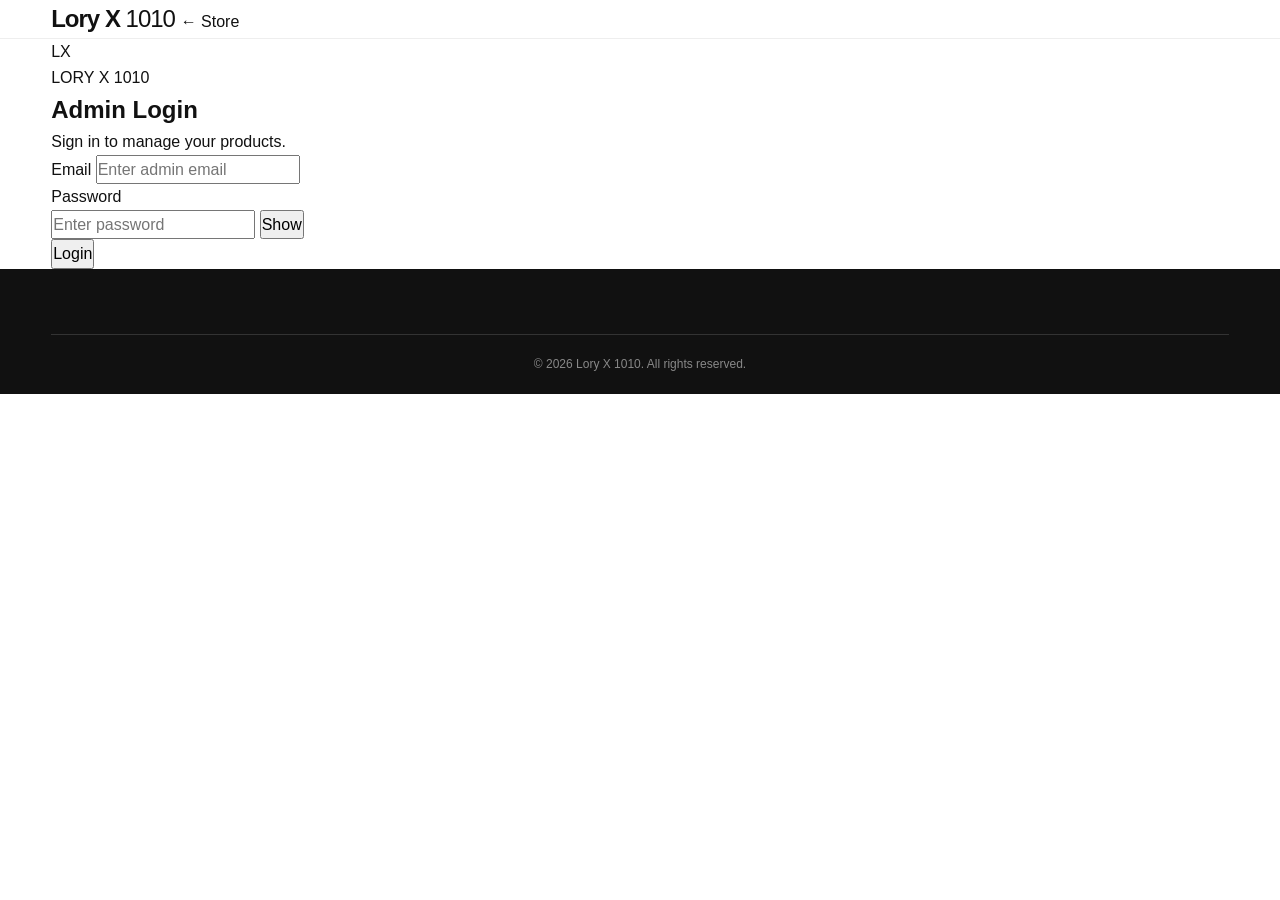
==== commit 62a827fc: "Refactor admin.html for enhanced dashboard features Updated admin dashboard layout and styles, added" ====
--- a/admin.html
+++ b/admin.html
@@ -1,334 +1,34 @@
 <!DOCTYPE html>
 <html lang="en">
-
 <head>
-
     <meta charset="UTF-8">
-
-    <meta name="viewport"
-          content="width=device-width, initial-scale=1.0">
-
-    <title>Admin | Lory X 1010</title>
+    <meta name="viewport" content="width=device-width, initial-scale=1.0">
+
+    <title>Admin Dashboard | Lory X 1010</title>
+
+    <meta name="robots" content="noindex, nofollow">
 
     <link rel="stylesheet" href="css/style.css">
-
-    <style>
-
-        * {
-            box-sizing: border-box;
-        }
-
-        .admin-section {
-            padding: 50px 0;
-            min-height: 75vh;
-        }
-
-        .admin-box {
-            width: 100%;
-            max-width: 480px;
-            margin: 0 auto;
-            padding: 30px;
-            border: 1px solid #ddd;
-            border-radius: 12px;
-            background: #fff;
-        }
-
-        .admin-box h1 {
-            margin-bottom: 25px;
-        }
-
-        .admin-input {
-            width: 100%;
-            padding: 14px;
-            margin-bottom: 15px;
-            border: 1px solid #ccc;
-            border-radius: 6px;
-            font-size: 16px;
-            background: #fff;
-            color: #111;
-        }
-
-        textarea.admin-input {
-            min-height: 120px;
-            resize: vertical;
-        }
-
-        .admin-button {
-            width: 100%;
-            padding: 14px;
-            background: #111;
-            color: #fff;
-            border: none;
-            border-radius: 6px;
-            font-size: 16px;
-            font-weight: 700;
-            cursor: pointer;
-        }
-
-        .admin-button:disabled {
-            opacity: .6;
-            cursor: not-allowed;
-        }
-
-        .message {
-            margin-top: 15px;
-            font-size: 14px;
-            line-height: 1.6;
-        }
-
-        .error {
-            color: #b00000;
-        }
-
-        .success {
-            color: #187a18;
-        }
-
-        .dashboard {
-            display: none;
-            max-width: 1000px;
-            margin: auto;
-        }
-
-        .dashboard-header {
-            display: flex;
-            justify-content: space-between;
-            align-items: center;
-            gap: 15px;
-            margin-bottom: 35px;
-        }
-
-        .logout-button,
-        .refresh-button {
-            padding: 10px 18px;
-            border: 1px solid #111;
-            border-radius: 6px;
-            cursor: pointer;
-            font-weight: 600;
-            background: #fff;
-            color: #111;
-        }
-
-        .logout-button {
-            background: #111;
-            color: #fff;
-        }
-
-        .product-form {
-            padding: 25px;
-            border: 1px solid #ddd;
-            border-radius: 12px;
-            background: #fff;
-            margin-bottom: 45px;
-        }
-
-        .product-form h2 {
-            margin-bottom: 20px;
-        }
-
-        .file-label {
-            display: block;
-            padding: 15px;
-            border: 1px dashed #999;
-            border-radius: 6px;
-            text-align: center;
-            cursor: pointer;
-            margin-bottom: 15px;
-            background: #fafafa;
-        }
-
-        #productImage {
-            display: none;
-        }
-
-        .image-preview {
-            display: none;
-            width: 180px;
-            height: 180px;
-            margin: 10px 0 20px;
-            border-radius: 10px;
-            overflow: hidden;
-            background: #f5f5f5;
-        }
-
-        .image-preview img {
-            width: 100%;
-            height: 100%;
-            object-fit: cover;
-        }
-
-        .cancel-button {
-            width: 100%;
-            padding: 13px;
-            margin-top: 10px;
-            border: 1px solid #111;
-            border-radius: 6px;
-            background: #fff;
-            cursor: pointer;
-            font-weight: 700;
-            display: none;
-        }
-
-        .manage-header {
-            display: flex;
-            justify-content: space-between;
-            align-items: center;
-            gap: 15px;
-            margin-bottom: 20px;
-        }
-
-        .product-list {
-            display: grid;
-            gap: 15px;
-        }
-
-        .admin-product {
-            display: grid;
-            grid-template-columns: 100px 1fr auto;
-            gap: 20px;
-            align-items: center;
-            padding: 15px;
-            border: 1px solid #ddd;
-            border-radius: 10px;
-            background: #fff;
-        }
-
-        .admin-product-image {
-            width: 100px;
-            height: 100px;
-            border-radius: 8px;
-            overflow: hidden;
-            background: #f5f5f5;
-        }
-
-        .admin-product-image img {
-            width: 100%;
-            height: 100%;
-            object-fit: cover;
-        }
-
-        .admin-product-info h3 {
-            margin-bottom: 7px;
-        }
-
-        .admin-product-info p {
-            margin: 4px 0;
-            color: #666;
-            font-size: 14px;
-        }
-
-        .status {
-            display: inline-block;
-            padding: 5px 9px;
-            margin-top: 7px;
-            border-radius: 5px;
-            font-size: 12px;
-            font-weight: 700;
-        }
-
-        .published {
-            background: #e8f7e8;
-            color: #187a18;
-        }
-
-        .hidden {
-            background: #f5eaea;
-            color: #a00000;
-        }
-
-        .actions {
-            display: flex;
-            flex-direction: column;
-            gap: 8px;
-            min-width: 130px;
-        }
-
-        .action {
-            padding: 9px 12px;
-            border-radius: 5px;
-            border: 1px solid #111;
-            background: #fff;
-            color: #111;
-            cursor: pointer;
-            font-weight: 600;
-        }
-
-        .action:hover {
-            opacity: .85;
-        }
-
-        .delete {
-            color: #b00000;
-            border-color: #b00000;
-        }
-
-        .empty {
-            padding: 50px 20px;
-            text-align: center;
-            border: 1px dashed #ccc;
-            border-radius: 10px;
-            color: #666;
-        }
-
-        @media (max-width: 700px) {
-
-            .admin-section {
-                padding: 35px 0;
-            }
-
-            .dashboard-header {
-                align-items: flex-start;
-            }
-
-            .admin-product {
-                grid-template-columns: 80px 1fr;
-            }
-
-            .admin-product-image {
-                width: 80px;
-                height: 80px;
-            }
-
-            .actions {
-                grid-column: 1 / -1;
-                flex-direction: row;
-                flex-wrap: wrap;
-            }
-
-            .action {
-                flex: 1;
-                min-width: 100px;
-            }
-
-        }
-
-    </style>
-
+    <link rel="stylesheet" href="css/admin.css">
 </head>
 
-
 <body>
 
-
-<header class="header">
-
-    <div class="container navbar">
+<!-- =========================================
+     HEADER
+========================================= -->
+
+<header class="header admin-header">
+
+    <div class="container admin-navbar">
 
         <a href="index.html" class="logo">
             Lory X <span>1010</span>
         </a>
 
-        <nav class="nav">
-
-            <a href="index.html">
-                Home
-            </a>
-
-            <a href="products.html">
-                Products
-            </a>
-
-        </nav>
+        <a href="index.html" class="back-home">
+            ← Store
+        </a>
 
     </div>
 
@@ -337,7 +37,7 @@
 
 <main>
 
-<section class="admin-section">
+<section class="admin-page">
 
 <div class="container">
 
@@ -346,37 +46,89 @@
      LOGIN
 ========================================= -->
 
-<div id="loginBox" class="admin-box">
-
-    <h1>Admin Login</h1>
-
-    <input
-        type="email"
-        id="email"
-        class="admin-input"
-        placeholder="Admin Email"
-        autocomplete="email"
-    >
-
-    <input
-        type="password"
-        id="password"
-        class="admin-input"
-        placeholder="Password"
-        autocomplete="current-password"
-    >
-
-    <button
-        id="loginBtn"
-        class="admin-button"
-        type="button"
-    >
-        Login
-    </button>
-
-    <p id="loginMessage"
-       class="message">
+<div id="loginSection" class="login-card">
+
+    <div class="login-icon">
+        LX
+    </div>
+
+    <p class="admin-label">
+        LORY X 1010
     </p>
+
+    <h1>
+        Admin Login
+    </h1>
+
+    <p class="login-subtitle">
+        Sign in to manage your products.
+    </p>
+
+
+    <form id="loginForm">
+
+        <div class="field">
+
+            <label for="email">
+                Email
+            </label>
+
+            <input
+                type="email"
+                id="email"
+                placeholder="Enter admin email"
+                autocomplete="email"
+                required
+            >
+
+        </div>
+
+
+        <div class="field">
+
+            <label for="password">
+                Password
+            </label>
+
+            <div class="password-wrap">
+
+                <input
+                    type="password"
+                    id="password"
+                    placeholder="Enter password"
+                    autocomplete="current-password"
+                    required
+                >
+
+                <button
+                    type="button"
+                    id="togglePassword"
+                    class="password-toggle"
+                    aria-label="Show password"
+                >
+                    Show
+                </button>
+
+            </div>
+
+        </div>
+
+
+        <button
+            type="submit"
+            id="loginButton"
+            class="admin-primary-button"
+        >
+            Login
+        </button>
+
+
+        <div
+            id="loginMessage"
+            class="admin-message"
+        ></div>
+
+    </form>
 
 </div>
 
@@ -385,26 +137,38 @@
      DASHBOARD
 ========================================= -->
 
-<div id="dashboard"
-     class="dashboard">
-
-
-    <div class="dashboard-header">
+<div
+    id="dashboardSection"
+    class="dashboard"
+    hidden
+>
+
+
+    <!-- Dashboard Top -->
+
+    <div class="dashboard-top">
 
         <div>
 
-            <h1>Admin Dashboard</h1>
-
-            <p>
-                Lory X 1010
+            <p class="admin-label">
+                ADMIN PANEL
             </p>
 
-        </div>
+            <h1>
+                Dashboard
+            </h1>
+
+            <p id="adminEmailText">
+                Welcome back.
+            </p>
+
+        </div>
+
 
         <button
-            id="logoutBtn"
+            type="button"
+            id="logoutButton"
             class="logout-button"
-            type="button"
         >
             Logout
         </button>
@@ -413,124 +177,346 @@
 
 
     <!-- =====================================
-         ADD PRODUCT
+         STATS
     ====================================== -->
 
-    <div class="product-form">
-
-        <h2 id="formTitle">
-            Add Product
-        </h2>
-
-
-        <input
-            type="text"
-            id="productName"
-            class="admin-input"
-            placeholder="Product Name"
-        >
-
-
-        <input
-            type="number"
-            id="productPrice"
-            class="admin-input"
-            placeholder="Price"
-            min="0"
-            step="0.01"
-        >
-
-
-        <input
-            type="text"
-            id="productCategory"
-            class="admin-input"
-            placeholder="Category e.g. Fashion"
-        >
-
-
-        <label
-            for="productImage"
-            class="file-label"
-        >
-            📷 Choose Product Image
-        </label>
-
-
-        <input
-            type="file"
-            id="productImage"
-            accept="image/*"
-        >
-
-
-        <div id="imagePreview"
-             class="image-preview">
-
-            <img
-                id="previewImg"
-                src=""
-                alt="Product Preview"
+    <div class="stats-grid">
+
+        <div class="stat-card">
+
+            <span>
+                Total Products
+            </span>
+
+            <strong id="totalProducts">
+                0
+            </strong>
+
+        </div>
+
+
+        <div class="stat-card">
+
+            <span>
+                Published
+            </span>
+
+            <strong id="publishedProducts">
+                0
+            </strong>
+
+        </div>
+
+
+        <div class="stat-card">
+
+            <span>
+                Hidden
+            </span>
+
+            <strong id="hiddenProducts">
+                0
+            </strong>
+
+        </div>
+
+    </div>
+
+
+    <!-- =====================================
+         PRODUCT FORM
+    ====================================== -->
+
+    <div class="admin-panel">
+
+        <div class="panel-heading">
+
+            <div>
+
+                <p class="admin-label">
+                    PRODUCT
+                </p>
+
+                <h2 id="formTitle">
+                    Add New Product
+                </h2>
+
+            </div>
+
+        </div>
+
+
+        <form id="productForm">
+
+
+            <!-- Product Name -->
+
+            <div class="field">
+
+                <label for="productName">
+                    Product Name *
+                </label>
+
+                <input
+                    type="text"
+                    id="productName"
+                    placeholder="e.g. Premium Cotton T-Shirt"
+                    required
+                >
+
+            </div>
+
+
+            <!-- Price + Stock -->
+
+            <div class="two-column">
+
+                <div class="field">
+
+                    <label for="productPrice">
+                        Price (৳) *
+                    </label>
+
+                    <input
+                        type="number"
+                        id="productPrice"
+                        placeholder="850"
+                        min="0"
+                        step="0.01"
+                        required
+                    >
+
+                </div>
+
+
+                <div class="field">
+
+                    <label for="productStock">
+                        Stock
+                    </label>
+
+                    <input
+                        type="number"
+                        id="productStock"
+                        placeholder="10"
+                        value="0"
+                        min="0"
+                        step="1"
+                    >
+
+                </div>
+
+            </div>
+
+
+            <!-- Category -->
+
+            <div class="field">
+
+                <label for="productCategory">
+                    Category *
+                </label>
+
+                <select
+                    id="productCategory"
+                    required
+                >
+
+                    <option value="">
+                        Select Category
+                    </option>
+
+                    <option value="Fashion">
+                        Fashion
+                    </option>
+
+                    <option value="Gadget">
+                        Gadget
+                    </option>
+
+                    <option value="Home">
+                        Home
+                    </option>
+
+                    <option value="Others">
+                        Others
+                    </option>
+
+                </select>
+
+            </div>
+
+
+            <!-- Image -->
+
+            <div class="field">
+
+                <label>
+                    Product Image
+                </label>
+
+                <label
+                    for="productImage"
+                    class="upload-box"
+                >
+
+                    <span class="upload-icon">
+                        +
+                    </span>
+
+                    <strong>
+                        Choose Product Image
+                    </strong>
+
+                    <small>
+                        JPG, PNG or WEBP · Maximum 5 MB
+                    </small>
+
+                </label>
+
+                <input
+                    type="file"
+                    id="productImage"
+                    accept="image/jpeg,image/png,image/webp"
+                    hidden
+                >
+
+            </div>
+
+
+            <!-- Image Preview -->
+
+            <div
+                id="imagePreviewBox"
+                class="image-preview-box"
+                hidden
             >
 
-        </div>
-
-
-        <input
-            type="text"
-            id="productSizes"
-            class="admin-input"
-            placeholder="Sizes e.g. M, L, XL, XXL"
-        >
-
-
-        <input
-            type="text"
-            id="productColors"
-            class="admin-input"
-            placeholder="Colors e.g. Black, White"
-        >
-
-
-        <input
-            type="number"
-            id="productStock"
-            class="admin-input"
-            placeholder="Stock"
-            value="0"
-            min="0"
-        >
-
-
-        <textarea
-            id="productDescription"
-            class="admin-input"
-            placeholder="Product Description"
-        ></textarea>
-
-
-        <button
-            id="saveProductBtn"
-            class="admin-button"
-            type="button"
-        >
-            Add Product
-        </button>
-
-
-        <button
-            id="cancelEditBtn"
-            class="cancel-button"
-            type="button"
-        >
-            Cancel Edit
-        </button>
-
-
-        <p
-            id="productMessage"
-            class="message"
-        ></p>
+                <img
+                    id="imagePreview"
+                    src=""
+                    alt="Product preview"
+                >
+
+                <button
+                    type="button"
+                    id="removeImageButton"
+                    class="remove-image"
+                >
+                    Remove Image
+                </button>
+
+            </div>
+
+
+            <!-- Sizes -->
+
+            <div class="field">
+
+                <label for="productSizes">
+                    Sizes
+                </label>
+
+                <input
+                    type="text"
+                    id="productSizes"
+                    placeholder="M, L, XL, XXL"
+                >
+
+            </div>
+
+
+            <!-- Colors -->
+
+            <div class="field">
+
+                <label for="productColors">
+                    Colors
+                </label>
+
+                <input
+                    type="text"
+                    id="productColors"
+                    placeholder="Black, White, Navy"
+                >
+
+            </div>
+
+
+            <!-- Description -->
+
+            <div class="field">
+
+                <label for="productDescription">
+                    Description
+                </label>
+
+                <textarea
+                    id="productDescription"
+                    placeholder="Write product description..."
+                ></textarea>
+
+            </div>
+
+
+            <!-- Publish -->
+
+            <label class="publish-toggle">
+
+                <input
+                    type="checkbox"
+                    id="productPublished"
+                    checked
+                >
+
+                <span class="toggle-ui"></span>
+
+                <span>
+
+                    <strong>
+                        Publish Product
+                    </strong>
+
+                    <small>
+                        Published products will appear on the store.
+                    </small>
+
+                </span>
+
+            </label>
+
+
+            <!-- Buttons -->
+
+            <div class="form-actions">
+
+                <button
+                    type="submit"
+                    id="saveProductButton"
+                    class="admin-primary-button"
+                >
+                    Add Product
+                </button>
+
+
+                <button
+                    type="button"
+                    id="cancelEditButton"
+                    class="cancel-button"
+                    hidden
+                >
+                    Cancel Edit
+                </button>
+
+            </div>
+
+
+            <div
+                id="productMessage"
+                class="admin-message"
+            ></div>
+
+        </form>
 
     </div>
 
@@ -539,28 +525,29 @@
          MANAGE PRODUCTS
     ====================================== -->
 
-    <div>
-
-        <div class="manage-header">
+    <div class="admin-panel manage-panel">
+
+        <div class="manage-heading">
 
             <div>
+
+                <p class="admin-label">
+                    INVENTORY
+                </p>
 
                 <h2>
                     Manage Products
                 </h2>
 
-                <p>
-                    Edit, publish, hide or delete products.
-                </p>
-
-            </div>
+            </div>
+
 
             <button
-                id="refreshBtn"
+                type="button"
+                id="refreshButton"
                 class="refresh-button"
-                type="button"
             >
-                🔄 Refresh
+                ↻ Refresh
             </button>
 
         </div>
@@ -568,10 +555,10 @@
 
         <div
             id="productList"
-            class="product-list"
+            class="admin-product-list"
         >
 
-            <div class="empty">
+            <div class="empty-products">
                 Loading products...
             </div>
 
@@ -588,6 +575,10 @@
 
 </main>
 
+
+<!-- =========================================
+     FOOTER
+========================================= -->
 
 <footer class="footer">
 
@@ -608,496 +599,7 @@
 
 <script src="https://cdn.jsdelivr.net/npm/@supabase/supabase-js@2"></script>
 
-
-<script>
-
-/* =====================================================
-   SUPABASE CONFIGURATION
-===================================================== */
-
-const SUPABASE_URL =
-    "https://hmvzqwatmsctlvzylmys.supabase.co";
-
-const SUPABASE_KEY =
-    "sb_publishable_BJXkMjk7jvgYKXgiYMbvUw_6S17oAAY";
-
-
-const supabaseClient =
-    window.supabase.createClient(
-        SUPABASE_URL,
-        SUPABASE_KEY
-    );
-
-
-/* =====================================================
-   SETTINGS
-===================================================== */
-
-/*
-   IMPORTANT:
-   এই নামটি তোমার Supabase Storage bucket-এর নামের
-   সাথে EXACTLY একই হতে হবে।
-*/
-
-const STORAGE_BUCKET =
-    "products";
-
-
-/* =====================================================
-   STATE
-===================================================== */
-
-let editingProductId = null;
-
-let oldImageUrl = null;
-
-
-/* =====================================================
-   ELEMENTS
-===================================================== */
-
-const loginBox =
-    document.getElementById("loginBox");
-
-const dashboard =
-    document.getElementById("dashboard");
-
-const emailInput =
-    document.getElementById("email");
-
-const passwordInput =
-    document.getElementById("password");
-
-const loginBtn =
-    document.getElementById("loginBtn");
-
-const loginMessage =
-    document.getElementById("loginMessage");
-
-const logoutBtn =
-    document.getElementById("logoutBtn");
-
-const productName =
-    document.getElementById("productName");
-
-const productPrice =
-    document.getElementById("productPrice");
-
-const productCategory =
-    document.getElementById("productCategory");
-
-const productImage =
-    document.getElementById("productImage");
-
-const productSizes =
-    document.getElementById("productSizes");
-
-const productColors =
-    document.getElementById("productColors");
-
-const productStock =
-    document.getElementById("productStock");
-
-const productDescription =
-    document.getElementById("productDescription");
-
-const saveProductBtn =
-    document.getElementById("saveProductBtn");
-
-const cancelEditBtn =
-    document.getElementById("cancelEditBtn");
-
-const productMessage =
-    document.getElementById("productMessage");
-
-const imagePreview =
-    document.getElementById("imagePreview");
-
-const previewImg =
-    document.getElementById("previewImg");
-
-const productList =
-    document.getElementById("productList");
-
-const refreshBtn =
-    document.getElementById("refreshBtn");
-
-const formTitle =
-    document.getElementById("formTitle");
-
-
-/* =====================================================
-   MESSAGE FUNCTIONS
-===================================================== */
-
-function showLoginMessage(message, type = "") {
-
-    loginMessage.textContent =
-        message;
-
-    loginMessage.className =
-        "message " + type;
-
-}
-
-
-function showProductMessage(message, type = "") {
-
-    productMessage.textContent =
-        message;
-
-    productMessage.className =
-        "message " + type;
-
-}
-
-
-/* =====================================================
-   LOGIN
-===================================================== */
-
-loginBtn.addEventListener(
-    "click",
-    login
-);
-
-
-passwordInput.addEventListener(
-    "keydown",
-    function(event) {
-
-        if (event.key === "Enter") {
-
-            login();
-
-        }
-
-    }
-);
-
-
-async function login() {
-
-    const email =
-        emailInput.value.trim();
-
-    const password =
-        passwordInput.value;
-
-
-    if (!email) {
-
-        showLoginMessage(
-            "Please enter your email.",
-            "error"
-        );
-
-        return;
-    }
-
-
-    if (!password) {
-
-        showLoginMessage(
-            "Please enter your password.",
-            "error"
-        );
-
-        return;
-    }
-
-
-    loginBtn.disabled = true;
-
-    loginBtn.textContent =
-        "Logging in...";
-
-
-    showLoginMessage(
-        "Connecting to Supabase..."
-    );
-
-
-    try {
-
-        const result =
-            await supabaseClient.auth
-                .signInWithPassword({
-
-                    email: email,
-
-                    password: password
-
-                });
-
-
-        if (result.error) {
-
-            console.error(
-                "Supabase Login Error:",
-                result.error
-            );
-
-
-            showLoginMessage(
-                result.error.message,
-                "error"
-            );
-
-            return;
-        }
-
-
-        if (!result.data ||
-            !result.data.user) {
-
-            showLoginMessage(
-                "Login failed. User session was not created.",
-                "error"
-            );
-
-            return;
-        }
-
-
-        showLoginMessage(
-            "Login successful!",
-            "success"
-        );
-
-
-        showDashboard();
-
-    }
-
-    catch(error) {
-
-        console.error(
-            "Login Exception:",
-            error
-        );
-
-
-        showLoginMessage(
-            "Connection error: " +
-            error.message,
-            "error"
-        );
-
-    }
-
-    finally {
-
-        loginBtn.disabled = false;
-
-        loginBtn.textContent =
-            "Login";
-
-    }
-
-}
-
-
-/* =====================================================
-   SHOW DASHBOARD
-===================================================== */
-
-function showDashboard() {
-
-    loginBox.style.display =
-        "none";
-
-    dashboard.style.display =
-        "block";
-
-    loadProducts();
-
-}
-
-
-/* =====================================================
-   CHECK SESSION
-===================================================== */
-
-async function checkSession() {
-
-    try {
-
-        const {
-            data,
-            error
-        } =
-            await supabaseClient.auth
-                .getSession();
-
-
-        if (error) {
-
-            console.error(
-                "Session Error:",
-                error
-            );
-
-            return;
-        }
-
-
-        if (data.session) {
-
-            showDashboard();
-
-        }
-
-    }
-
-    catch(error) {
-
-        console.error(
-            "Session Check Error:",
-            error
-        );
-
-    }
-
-}
-
-
-/* =====================================================
-   AUTH STATE CHANGE
-===================================================== */
-
-supabaseClient.auth.onAuthStateChange(
-    function(event, session) {
-
-        console.log(
-            "Auth event:",
-            event
-        );
-
-
-        if (session) {
-
-            loginBox.style.display =
-                "none";
-
-            dashboard.style.display =
-                "block";
-
-        }
-
-    }
-);
-
-
-/* =====================================================
-   LOGOUT
-===================================================== */
-
-logoutBtn.addEventListener(
-    "click",
-    async function() {
-
-        await supabaseClient.auth.signOut();
-
-        editingProductId = null;
-
-        oldImageUrl = null;
-
-        resetForm();
-
-        dashboard.style.display =
-            "none";
-
-        loginBox.style.display =
-            "block";
-
-        passwordInput.value = "";
-
-        showLoginMessage(
-            "Logged out successfully.",
-            "success"
-        );
-
-    }
-);
-
-
-/* =====================================================
-   IMAGE PREVIEW
-===================================================== */
-
-productImage.addEventListener(
-    "change",
-    function() {
-
-        const file =
-            this.files[0];
-
-
-        if (!file) {
-
-            imagePreview.style.display =
-                "none";
-
-            return;
-        }
-
-
-        if (!file.type.startsWith("image/")) {
-
-            showProductMessage(
-                "Please select an image file.",
-                "error"
-            );
-
-            this.value = "";
-
-            return;
-        }
-
-
-        if (file.size > 5 * 1024 * 1024) {
-
-            showProductMessage(
-                "Image must be smaller than 5 MB.",
-                "error"
-            );
-
-            this.value = "";
-
-            return;
-        }
-
-
-        const imageURL =
-            URL.createObjectURL(file);
-
-
-        previewImg.src =
-            imageURL;
-
-
-        imagePreview.style.display =
-            "block";
-
-
-        showProductMessage("");
-
-    }
-);
-
-
-/* =====================================================
-   SAVE PRODUCT
-===================================================== */
-
-saveProductBtn.addEventListener(
-    "click",
-    saveProduct
-);
-
-
-async function saveProduct() {
-
-    const name =
-        productName.
+<script src="js/admin.js"></script>
+
+</body>
+</html>
--- a/css/style.css
+++ b/css/style.css
@@ -1,6 +1,11 @@
 /* =========================================
    LORY X 1010
-   Main Stylesheet
+   NEW E-COMMERCE DESIGN
+========================================= */
+
+
+/* =========================================
+   RESET
 ========================================= */
 
 * {
@@ -14,9 +19,14 @@
 }
 
 body {
-    font-family: Arial, Helvetica, sans-serif;
+    font-family:
+        Arial,
+        Helvetica,
+        sans-serif;
+
     background: #ffffff;
     color: #111111;
+
     line-height: 1.6;
 }
 
@@ -28,6 +38,13 @@
 img {
     max-width: 100%;
     display: block;
+}
+
+button,
+input,
+textarea,
+select {
+    font: inherit;
 }
 
 .container {
@@ -42,24 +59,30 @@
 ========================================= */
 
 .header {
-    background: #ffffff;
-    border-bottom: 1px solid #eeeeee;
     position: sticky;
     top: 0;
     z-index: 1000;
+
+    background: rgba(255,255,255,0.96);
+
+    border-bottom: 1px solid #eeeeee;
+
+    backdrop-filter: blur(10px);
 }
 
 .navbar {
     min-height: 72px;
+
     display: flex;
     align-items: center;
     justify-content: space-between;
+
     gap: 25px;
 }
 
 .logo {
-    font-size: 25px;
-    font-weight: 800;
+    font-size: 24px;
+    font-weight: 900;
     letter-spacing: -1px;
 }
 
@@ -70,109 +93,212 @@
 .nav {
     display: flex;
     align-items: center;
-    gap: 25px;
+    gap: 28px;
 }
 
 .nav a {
-    font-size: 15px;
+    font-size: 14px;
     font-weight: 600;
-    transition: 0.3s;
+
+    transition: 0.25s;
 }
 
 .nav a:hover {
-    opacity: 0.55;
-}
-
-.shop-btn,
-.primary-btn {
-    display: inline-block;
+    opacity: 0.5;
+}
+
+.header-btn {
     background: #111111;
     color: #ffffff;
-    padding: 12px 22px;
+
+    padding: 11px 20px;
+
     border-radius: 6px;
+
+    font-size: 14px;
     font-weight: 700;
-    transition: 0.3s;
-}
-
-.shop-btn:hover,
+
+    transition: 0.25s;
+}
+
+.header-btn:hover {
+    background: #333333;
+    transform: translateY(-2px);
+}
+
+
+/* =========================================
+   HERO
+========================================= */
+
+.hero {
+    min-height: 620px;
+
+    display: flex;
+    align-items: center;
+
+    background:
+        linear-gradient(
+            135deg,
+            #f5f5f5 0%,
+            #ffffff 60%
+        );
+
+    border-bottom: 1px solid #eeeeee;
+}
+
+.hero-content {
+    display: flex;
+    align-items: center;
+}
+
+.hero-text {
+    max-width: 760px;
+
+    padding: 100px 0;
+}
+
+.eyebrow {
+    font-size: 12px;
+    font-weight: 800;
+
+    letter-spacing: 4px;
+
+    margin-bottom: 22px;
+
+    color: #555555;
+}
+
+.hero h1 {
+    font-size: clamp(
+        48px,
+        8vw,
+        88px
+    );
+
+    line-height: 0.98;
+
+    letter-spacing: -5px;
+
+    margin-bottom: 28px;
+}
+
+.hero h1 span {
+    display: block;
+    font-weight: 300;
+}
+
+.hero-description {
+    max-width: 560px;
+
+    color: #555555;
+
+    font-size: 17px;
+
+    line-height: 1.8;
+
+    margin-bottom: 32px;
+}
+
+.hero-buttons {
+    display: flex;
+    flex-wrap: wrap;
+    gap: 12px;
+}
+
+
+/* =========================================
+   BUTTONS
+========================================= */
+
+.primary-btn,
+.secondary-btn,
+.whatsapp-btn,
+.whatsapp-large-btn {
+    display: inline-flex;
+
+    align-items: center;
+    justify-content: center;
+
+    min-height: 48px;
+
+    padding: 12px 24px;
+
+    border-radius: 7px;
+
+    font-weight: 700;
+
+    transition:
+        transform 0.25s,
+        background 0.25s,
+        color 0.25s;
+}
+
+.primary-btn {
+    background: #111111;
+    color: #ffffff;
+}
+
 .primary-btn:hover {
     background: #333333;
     transform: translateY(-2px);
 }
 
-
-/* =========================================
-   HERO
-========================================= */
-
-.hero {
-    min-height: 600px;
-    display: flex;
-    align-items: center;
-    background: #f7f7f7;
-}
-
-.hero-content {
-    display: flex;
-    align-items: center;
-}
-
-.hero-text {
-    max-width: 650px;
-    padding: 80px 0;
-}
-
-.small-title {
-    font-size: 13px;
+.secondary-btn {
+    border: 1px solid #111111;
+    background: #ffffff;
+}
+
+.secondary-btn:hover {
+    background: #111111;
+    color: #ffffff;
+    transform: translateY(-2px);
+}
+
+
+/* WhatsApp */
+
+.whatsapp-btn {
+    background: #111111;
+    color: #ffffff;
+
+    border: 1px solid #111111;
+}
+
+.whatsapp-btn:hover {
+    background: #333333;
+    transform: translateY(-2px);
+}
+
+
+/* =========================================
+   SECTION HEADING
+========================================= */
+
+.section-heading {
+    text-align: center;
+
+    margin-bottom: 45px;
+}
+
+.section-heading p {
+    font-size: 11px;
+
     font-weight: 800;
+
     letter-spacing: 3px;
-    margin-bottom: 15px;
-}
-
-.hero h1 {
-    font-size: clamp(48px, 8vw, 90px);
-    line-height: 0.95;
-    letter-spacing: -4px;
-    margin-bottom: 25px;
-}
-
-.hero h1 span {
-    font-weight: 300;
-}
-
-.hero h2 {
-    font-size: clamp(28px, 4vw, 48px);
-    line-height: 1.1;
-    margin-bottom: 20px;
-}
-
-.hero-text > p:not(.small-title) {
-    max-width: 500px;
-    color: #555555;
-    margin-bottom: 30px;
-    font-size: 17px;
-}
-
-
-/* =========================================
-   SECTION TITLE
-========================================= */
-
-.section-title {
-    text-align: center;
-    margin-bottom: 45px;
-}
-
-.section-title p {
-    font-size: 12px;
-    font-weight: 800;
-    letter-spacing: 3px;
+
     margin-bottom: 8px;
-}
-
-.section-title h2 {
-    font-size: 36px;
+
+    color: #666666;
+}
+
+.section-heading h2 {
+    font-size: 38px;
+
     line-height: 1.2;
+
+    letter-spacing: -1px;
 }
 
 
@@ -181,36 +307,56 @@
 ========================================= */
 
 .categories {
-    padding: 90px 0;
+    padding: 95px 0;
 }
 
 .category-grid {
     display: grid;
-    grid-template-columns: repeat(4, 1fr);
-    gap: 20px;
+
+    grid-template-columns:
+        repeat(4, 1fr);
+
+    gap: 18px;
 }
 
 .category-card {
-    background: #f7f7f7;
     padding: 35px 20px;
+
     text-align: center;
+
+    background: #f8f8f8;
+
+    border: 1px solid #eeeeee;
+
     border-radius: 10px;
-    border: 1px solid #eeeeee;
-    transition: 0.3s;
+
+    transition: 0.25s;
 }
 
 .category-card:hover {
     transform: translateY(-5px);
+
     border-color: #111111;
-}
-
-.category-card div {
-    font-size: 40px;
-    margin-bottom: 10px;
+
+    background: #ffffff;
+}
+
+.category-icon {
+    font-size: 42px;
+
+    margin-bottom: 15px;
 }
 
 .category-card h3 {
     font-size: 18px;
+
+    margin-bottom: 7px;
+}
+
+.category-card span {
+    font-size: 12px;
+
+    color: #777777;
 }
 
 
@@ -219,128 +365,275 @@
 ========================================= */
 
 .featured {
-    padding: 90px 0;
-    background: #fafafa;
+    padding: 95px 0;
+
+    background: #f8f8f8;
 }
 
 .product-grid {
     display: grid;
-    grid-template-columns: repeat(4, 1fr);
-    gap: 25px;
+
+    grid-template-columns:
+        repeat(4, 1fr);
+
+    gap: 22px;
 }
 
 .product-card {
+    overflow: hidden;
+
     background: #ffffff;
+
     border: 1px solid #eeeeee;
+
     border-radius: 10px;
-    overflow: hidden;
-    transition: 0.3s;
+
+    transition: 0.25s;
 }
 
 .product-card:hover {
     transform: translateY(-5px);
-    box-shadow: 0 10px 30px rgba(0, 0, 0, 0.08);
+
+    box-shadow:
+        0 15px 35px
+        rgba(0,0,0,0.08);
 }
 
 .product-image {
     width: 100%;
+
     aspect-ratio: 1 / 1;
+
+    overflow: hidden;
+
     background: #f1f1f1;
-    display: flex;
-    align-items: center;
-    justify-content: center;
-    overflow: hidden;
 }
 
 .product-image img {
     width: 100%;
     height: 100%;
+
     object-fit: cover;
+
+    transition: transform 0.4s;
+}
+
+.product-card:hover
+.product-image img {
+    transform: scale(1.04);
 }
 
 .product-info {
-    padding: 18px;
+    padding: 17px;
 }
 
 .product-category {
-    font-size: 11px;
+    font-size: 10px;
+
+    text-transform: uppercase;
+
+    letter-spacing: 1.5px;
+
     color: #777777;
-    text-transform: uppercase;
-    letter-spacing: 1px;
 }
 
 .product-name {
-    font-size: 17px;
+    font-size: 16px;
+
+    line-height: 1.4;
+
     margin: 7px 0;
 }
 
 .product-price {
     font-size: 18px;
+
     font-weight: 800;
 }
 
 .product-button {
     display: block;
+
     margin-top: 15px;
+
+    padding: 10px;
+
+    text-align: center;
+
     background: #111111;
+
     color: #ffffff;
+
+    border-radius: 5px;
+
+    font-size: 13px;
+
+    font-weight: 700;
+
+    transition: 0.25s;
+}
+
+.product-button:hover {
+    background: #333333;
+}
+
+
+/* =========================================
+   LOADING
+========================================= */
+
+.loading {
+    grid-column: 1 / -1;
+
     text-align: center;
-    padding: 10px;
-    border-radius: 5px;
-    font-weight: 700;
-}
+
+    padding: 60px 20px;
+
+    color: #666666;
+}
+
+.loading-spinner {
+    width: 30px;
+    height: 30px;
+
+    margin: 0 auto 15px;
+
+    border: 3px solid #dddddd;
+
+    border-top-color: #111111;
+
+    border-radius: 50%;
+
+    animation:
+        spin 0.8s linear infinite;
+}
+
+@keyframes spin {
+
+    to {
+        transform: rotate(360deg);
+    }
+
+}
+
+
+/* =========================================
+   VIEW ALL
+========================================= */
 
 .view-all {
     text-align: center;
+
     margin-top: 40px;
 }
 
-.secondary-btn {
-    display: inline-block;
-    border: 1px solid #111111;
-    padding: 12px 25px;
-    border-radius: 6px;
-    font-weight: 700;
-    transition: 0.3s;
-}
-
-.secondary-btn:hover {
-    background: #111111;
-    color: #ffffff;
-}
-
 
 /* =========================================
    FEATURES
 ========================================= */
 
 .features {
-    padding: 80px 0;
+    padding: 95px 0;
 }
 
 .feature-grid {
     display: grid;
-    grid-template-columns: repeat(3, 1fr);
+
+    grid-template-columns:
+        repeat(3, 1fr);
+
     gap: 25px;
 }
 
 .feature-card {
     text-align: center;
-    padding: 30px;
-}
-
-.feature-card div {
-    font-size: 35px;
-    margin-bottom: 12px;
+
+    padding: 30px 25px;
+}
+
+.feature-icon {
+    font-size: 38px;
+
+    margin-bottom: 15px;
 }
 
 .feature-card h3 {
     margin-bottom: 8px;
+
+    font-size: 18px;
 }
 
 .feature-card p {
     color: #666666;
+
     font-size: 14px;
+
+    line-height: 1.7;
+}
+
+
+/* =========================================
+   WHATSAPP SECTION
+========================================= */
+
+.whatsapp-section {
+    padding: 80px 0;
+
+    background: #f7f7f7;
+}
+
+.whatsapp-box {
+    display: flex;
+
+    align-items: center;
+
+    justify-content: space-between;
+
+    gap: 30px;
+
+    padding: 45px;
+
+    background: #111111;
+
+    color: #ffffff;
+
+    border-radius: 12px;
+}
+
+.whatsapp-label {
+    font-size: 11px;
+
+    letter-spacing: 3px;
+
+    font-weight: 800;
+
+    color: #bbbbbb;
+
+    margin-bottom: 8px;
+}
+
+.whatsapp-box h2 {
+    font-size: 32px;
+
+    margin-bottom: 8px;
+}
+
+.whatsapp-box p {
+    color: #bbbbbb;
+}
+
+.whatsapp-large-btn {
+    background: #ffffff;
+
+    color: #111111;
+
+    white-space: nowrap;
+}
+
+.whatsapp-large-btn:hover {
+    background: #eeeeee;
+
+    transform: translateY(-2px);
 }
 
 
@@ -350,46 +643,61 @@
 
 .footer {
     background: #111111;
+
     color: #ffffff;
-    padding-top: 60px;
+
+    padding-top: 65px;
 }
 
 .footer-content {
     display: grid;
-    grid-template-columns: 2fr 1fr;
+
+    grid-template-columns:
+        2fr 1fr 1fr;
+
     gap: 50px;
-    padding-bottom: 50px;
-}
-
-.footer h2 {
+
+    padding-bottom: 55px;
+}
+
+.footer-brand h2 {
     margin-bottom: 10px;
 }
 
 .footer p {
-    color: #bbbbbb;
-}
-
-.footer h3 {
+    color: #aaaaaa;
+}
+
+.footer-links h3 {
     margin-bottom: 15px;
 }
 
-.footer-content a {
+.footer-links a {
     display: block;
-    color: #bbbbbb;
-    margin-bottom: 7px;
-    transition: 0.3s;
-}
-
-.footer-content a:hover {
+
+    color: #aaaaaa;
+
+    font-size: 14px;
+
+    margin-bottom: 8px;
+
+    transition: 0.2s;
+}
+
+.footer-links a:hover {
     color: #ffffff;
 }
 
 .copyright {
     text-align: center;
+
     border-top: 1px solid #333333;
+
     padding: 20px;
-    color: #aaaaaa;
-    font-size: 13px;
+
+    color: #888888;
+
+    font-size: 12px;
 }
 
 
@@ -400,72 +708,141 @@
 @media (max-width: 900px) {
 
     .product-grid {
-        grid-template-columns: repeat(2, 1fr);
+        grid-template-columns:
+            repeat(2, 1fr);
     }
 
     .category-grid {
-        grid-template-columns: repeat(2, 1fr);
+        grid-template-columns:
+            repeat(2, 1fr);
     }
 
     .feature-grid {
         grid-template-columns: 1fr;
     }
 
-    .nav {
-        gap: 15px;
-    }
-
-    .shop-btn {
-        display: none;
-    }
-}
-
+    .footer-content {
+        grid-template-columns:
+            1fr 1fr;
+    }
+
+    .footer-brand {
+        grid-column: 1 / -1;
+    }
+
+    .whatsapp-box {
+        flex-direction: column;
+
+        align-items: flex-start;
+    }
+
+}
+
+
+/* =========================================
+   SMALL MOBILE
+========================================= */
 
 @media (max-width: 600px) {
+
+    .container {
+        width: 90%;
+    }
 
     .navbar {
         min-height: 62px;
+
+        gap: 12px;
     }
 
     .logo {
-        font-size: 21px;
+        font-size: 20px;
     }
 
     .nav {
+        gap: 10px;
+    }
+
+    .nav a {
+        font-size: 11px;
+    }
+
+    .header-btn {
+        display: none;
+    }
+
+
+    /* HERO */
+
+    .hero {
+        min-height: 550px;
+    }
+
+    .hero-text {
+        padding: 70px 0;
+    }
+
+    .hero h1 {
+        font-size: 48px;
+
+        letter-spacing: -3px;
+    }
+
+    .hero-description {
+        font-size: 15px;
+    }
+
+    .hero-buttons {
+        flex-direction: column;
+
+        align-items: stretch;
+    }
+
+    .hero-buttons a {
+        width: 100%;
+
+        text-align: center;
+    }
+
+
+    /* SECTIONS */
+
+    .categories,
+    .featured,
+    .features {
+        padding: 65px 0;
+    }
+
+    .section-heading {
+        margin-bottom: 30px;
+    }
+
+    .section-heading h2 {
+        font-size: 28px;
+    }
+
+
+    /* CATEGORY */
+
+    .category-grid {
         gap: 12px;
     }
 
-    .nav a {
-        font-size: 12px;
-    }
-
-    .hero {
-        min-height: 520px;
-    }
-
-    .hero-text {
-        padding: 60px 0;
-    }
-
-    .hero h1 {
-        letter-spacing: -2px;
-    }
-
-    .categories,
-    .featured {
-        padding: 65px 0;
-    }
-
-    .section-title {
-        margin-bottom: 30px;
-    }
-
-    .section-title h2 {
-        font-size: 28px;
-    }
+    .category-card {
+        padding: 25px 10px;
+    }
+
+    .category-icon {
+        font-size: 32px;
+    }
+
+
+    /* PRODUCTS */
 
     .product-grid {
-        grid-template-columns: repeat(2, 1fr);
+        grid-template-columns:
+            repeat(2, 1fr);
+
         gap: 12px;
     }
 
@@ -481,20 +858,42 @@
         font-size: 16px;
     }
 
-    .category-grid {
-        gap: 12px;
-    }
-
-    .category-card {
-        padding: 25px 10px;
-    }
-
-    .category-card div {
-        font-size: 32px;
-    }
+    .product-button {
+        font-size: 12px;
+
+        padding: 9px 5px;
+    }
+
+
+    /* WHATSAPP */
+
+    .whatsapp-section {
+        padding: 55px 0;
+    }
+
+    .whatsapp-box {
+        padding: 30px 22px;
+    }
+
+    .whatsapp-box h2 {
+        font-size: 25px;
+    }
+
+    .whatsapp-large-btn {
+        width: 100%;
+    }
+
+
+    /* FOOTER */
 
     .footer-content {
         grid-template-columns: 1fr;
+
         gap: 30px;
     }
-  }
+
+    .footer-brand {
+        grid-column: auto;
+    }
+
+   }
